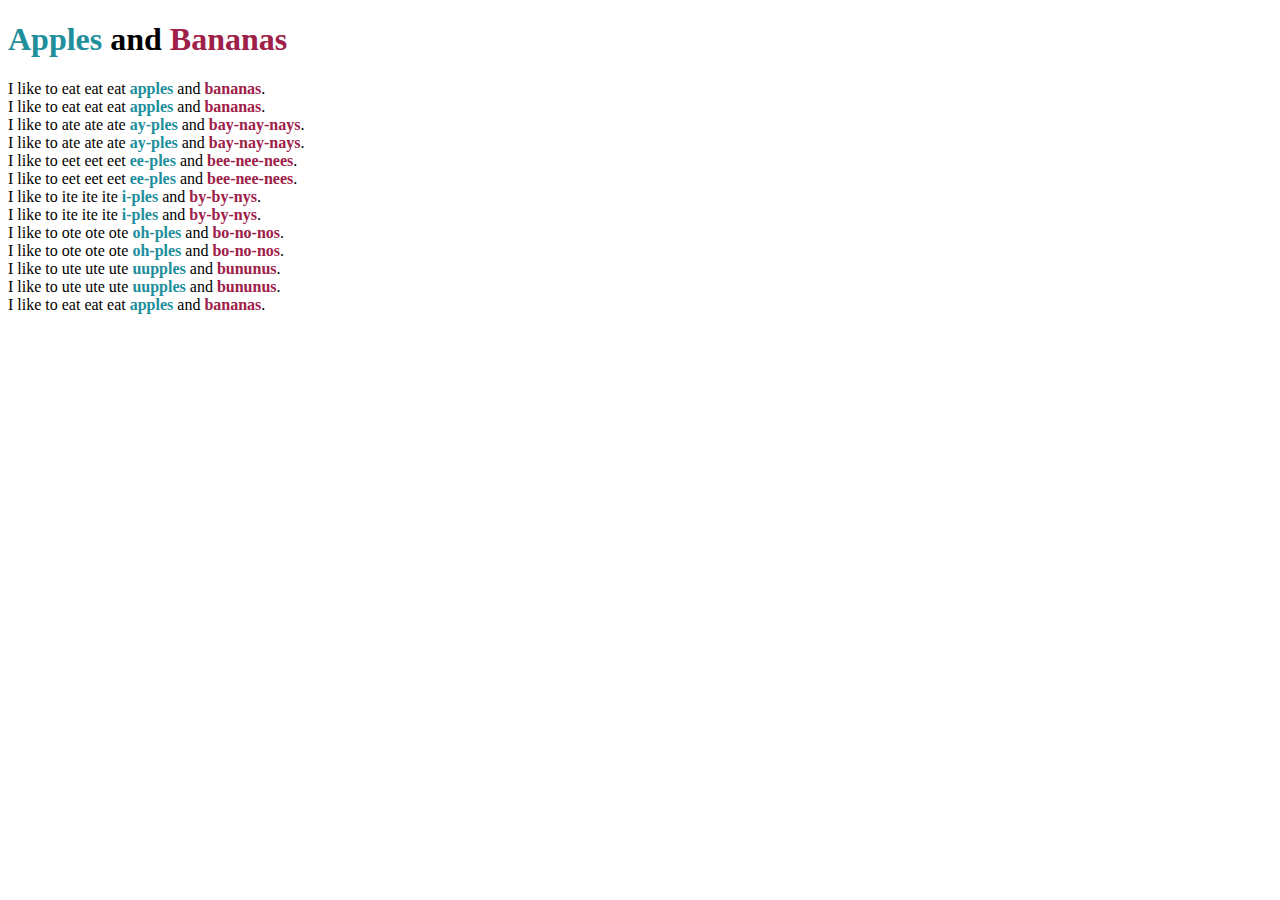
==== dos.html @ 3c43f119 "Create dos.html" ====
<!DOCTYPE html>
<html>
    <head>
        <meta charset="utf-8">
        <title>Challenge: Apples and bananas classes</title>
        <style>
           .apples {
            color: rgb(33, 142, 156);
        } 
        .bananas {
            color: rgb(158, 32, 72);
        }
        </style>
    </head>
    <body>

    <h1><strong class="apples">Apples</strong> and <strong class="bananas">Bananas</strong></h1>
    
    <p>
    I like to eat eat eat 
        <strong class="apples">apples</strong> and
        <strong class="bananas">bananas</strong>.<br>
    I like to eat eat eat 
        <strong class="apples">apples</strong> and
        <strong class="bananas">bananas</strong>.<br>
    I like to ate ate ate 
        <strong class="apples">ay-ples</strong> and
        <strong class="bananas">bay-nay-nays</strong>.<br>
    I like to ate ate ate 
        <strong class="apples">ay-ples</strong> and
        <strong class="bananas">bay-nay-nays</strong>.<br>
    I like to eet eet eet
        <strong class="apples">ee-ples</strong> and
        <strong class="bananas">bee-nee-nees</strong>.<br>
    I like to eet eet eet
        <strong class="apples">ee-ples</strong> and
        <strong class="bananas">bee-nee-nees</strong>.<br>
    I like to ite ite ite
        <strong class="apples">i-ples</strong> and
        <strong class="bananas">by-by-nys</strong>.<br>
    I like to ite ite ite
        <strong class="apples">i-ples</strong> and
        <strong class="bananas">by-by-nys</strong>.<br>
    I like to ote ote ote
        <strong class="apples">oh-ples</strong> and
        <strong class="bananas">bo-no-nos</strong>.<br>
    I like to ote ote ote
        <strong class="apples">oh-ples</strong> and
        <strong class="bananas">bo-no-nos</strong>.<br>
    I like to ute ute ute
        <strong class="apples">uupples</strong> and
        <strong class="bananas">bununus</strong>.<br>
    I like to ute ute ute
        <strong class="apples">uupples</strong> and
        <strong class="bananas">bununus</strong>.<br>
    I like to eat eat eat 
        <strong class="apples">apples</strong> and
        <strong class="bananas">bananas</strong>.<br>
</p>

    </body>
</html>
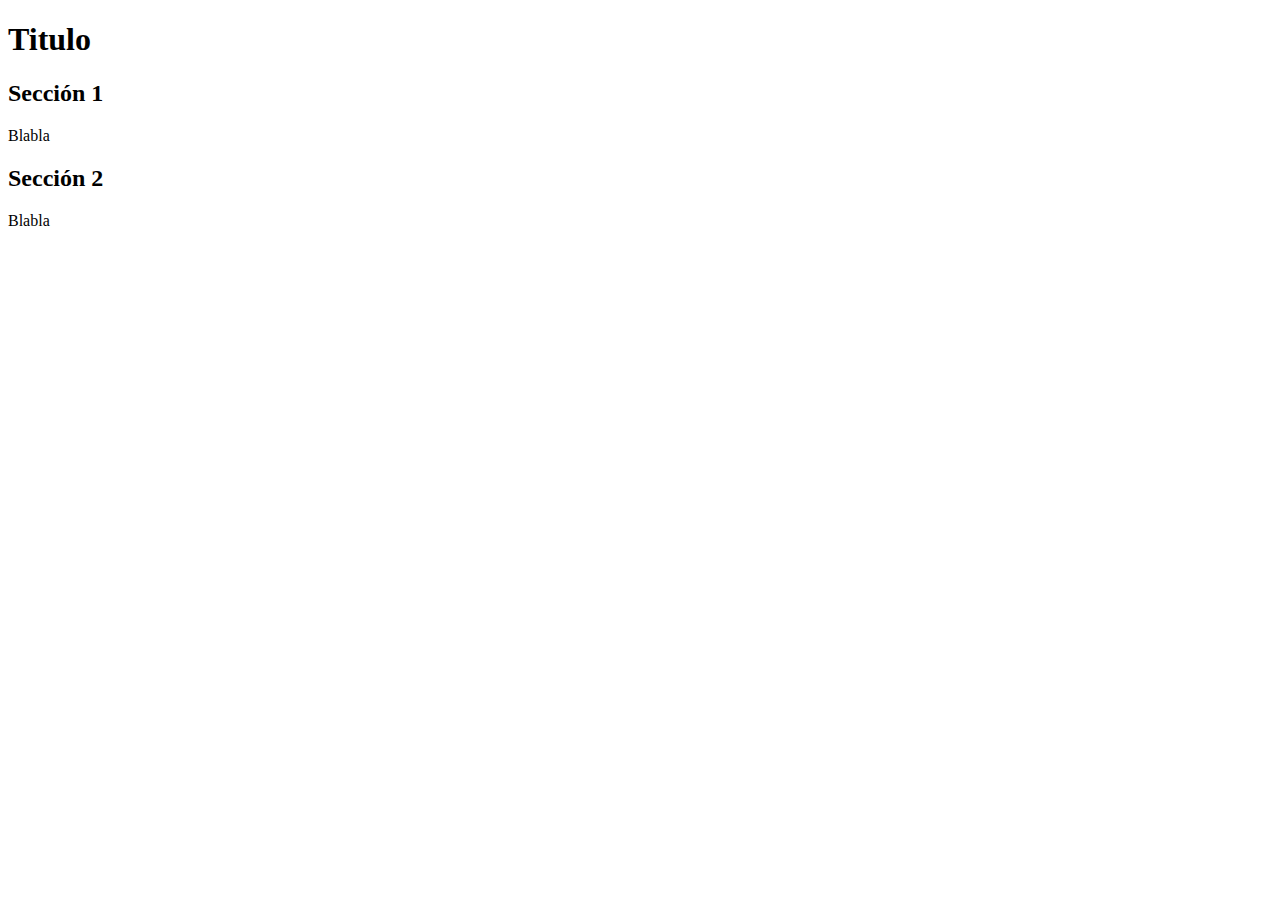
==== commit 125955ad: "Update dos.html" ====
--- a/dos.html
+++ b/dos.html
@@ -1,62 +1,23 @@
 <!DOCTYPE html>
-<html>
-    <head>
-        <meta charset="utf-8">
-        <title>Challenge: Apples and bananas classes</title>
-        <style>
-           .apples {
-            color: rgb(33, 142, 156);
-        } 
-        .bananas {
-            color: rgb(158, 32, 72);
-        }
-        </style>
-    </head>
-    <body>
+<html lang="es">
+<head>
+    <meta charset='utf-8'>
+    <title>Un viaje por Almeria</title>
+    <link rel="stylesheet" href="estilo.css">
+</head>
+<body>
+ <header>   
+   <h1>Titulo</h1>
+</header>
+<main>
+    <h2>Sección 1</h2>
+    <p>Blabla</p>
+    <h2>Sección 2</h2>
+    <p>Blabla</p>
+</main>
 
-    <h1><strong class="apples">Apples</strong> and <strong class="bananas">Bananas</strong></h1>
-    
-    <p>
-    I like to eat eat eat 
-        <strong class="apples">apples</strong> and
-        <strong class="bananas">bananas</strong>.<br>
-    I like to eat eat eat 
-        <strong class="apples">apples</strong> and
-        <strong class="bananas">bananas</strong>.<br>
-    I like to ate ate ate 
-        <strong class="apples">ay-ples</strong> and
-        <strong class="bananas">bay-nay-nays</strong>.<br>
-    I like to ate ate ate 
-        <strong class="apples">ay-ples</strong> and
-        <strong class="bananas">bay-nay-nays</strong>.<br>
-    I like to eet eet eet
-        <strong class="apples">ee-ples</strong> and
-        <strong class="bananas">bee-nee-nees</strong>.<br>
-    I like to eet eet eet
-        <strong class="apples">ee-ples</strong> and
-        <strong class="bananas">bee-nee-nees</strong>.<br>
-    I like to ite ite ite
-        <strong class="apples">i-ples</strong> and
-        <strong class="bananas">by-by-nys</strong>.<br>
-    I like to ite ite ite
-        <strong class="apples">i-ples</strong> and
-        <strong class="bananas">by-by-nys</strong>.<br>
-    I like to ote ote ote
-        <strong class="apples">oh-ples</strong> and
-        <strong class="bananas">bo-no-nos</strong>.<br>
-    I like to ote ote ote
-        <strong class="apples">oh-ples</strong> and
-        <strong class="bananas">bo-no-nos</strong>.<br>
-    I like to ute ute ute
-        <strong class="apples">uupples</strong> and
-        <strong class="bananas">bununus</strong>.<br>
-    I like to ute ute ute
-        <strong class="apples">uupples</strong> and
-        <strong class="bananas">bununus</strong>.<br>
-    I like to eat eat eat 
-        <strong class="apples">apples</strong> and
-        <strong class="bananas">bananas</strong>.<br>
-</p>
+<footer>
 
-    </body>
+</footer>
+</body>
 </html>
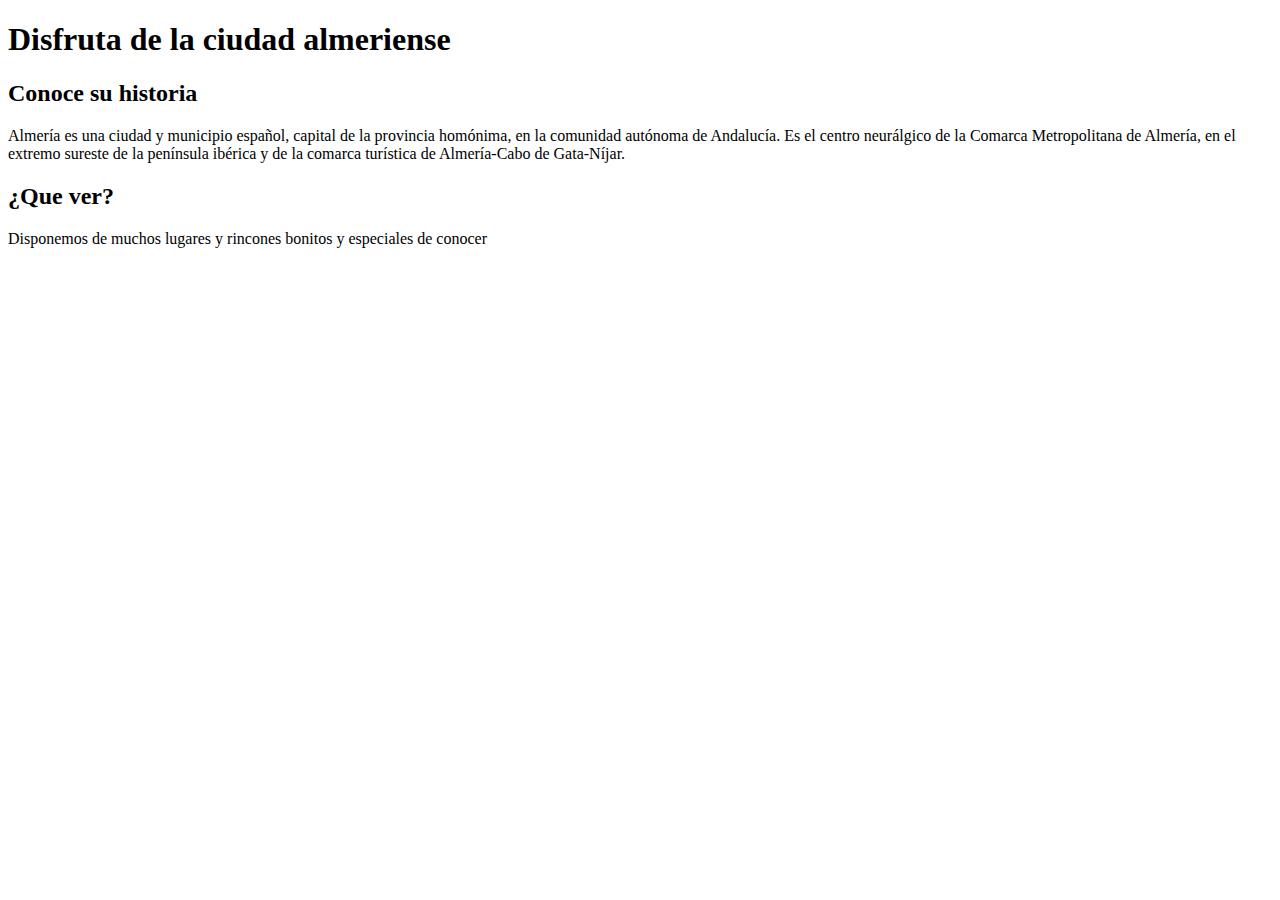
==== commit 310bbbea: "Update dos.html" ====
--- a/dos.html
+++ b/dos.html
@@ -7,13 +7,14 @@
 </head>
 <body>
  <header>   
-   <h1>Titulo</h1>
+   <h1>Disfruta de la ciudad almeriense</h1>
 </header>
 <main>
-    <h2>Sección 1</h2>
-    <p>Blabla</p>
-    <h2>Sección 2</h2>
-    <p>Blabla</p>
+    <h2>Conoce su historia</h2>
+    <p>Almería es una ciudad y municipio español, capital de la provincia homónima, en la comunidad autónoma de Andalucía. Es el centro neurálgico de la Comarca Metropolitana de Almería, en el extremo sureste de la península ibérica y de la comarca turística de Almería-Cabo de Gata-Níjar.</p>
+    <h2>¿Que ver?</h2>
+    <p>Disponemos de muchos lugares y rincones bonitos y especiales de conocer
+</p>
 </main>
 
 <footer>
